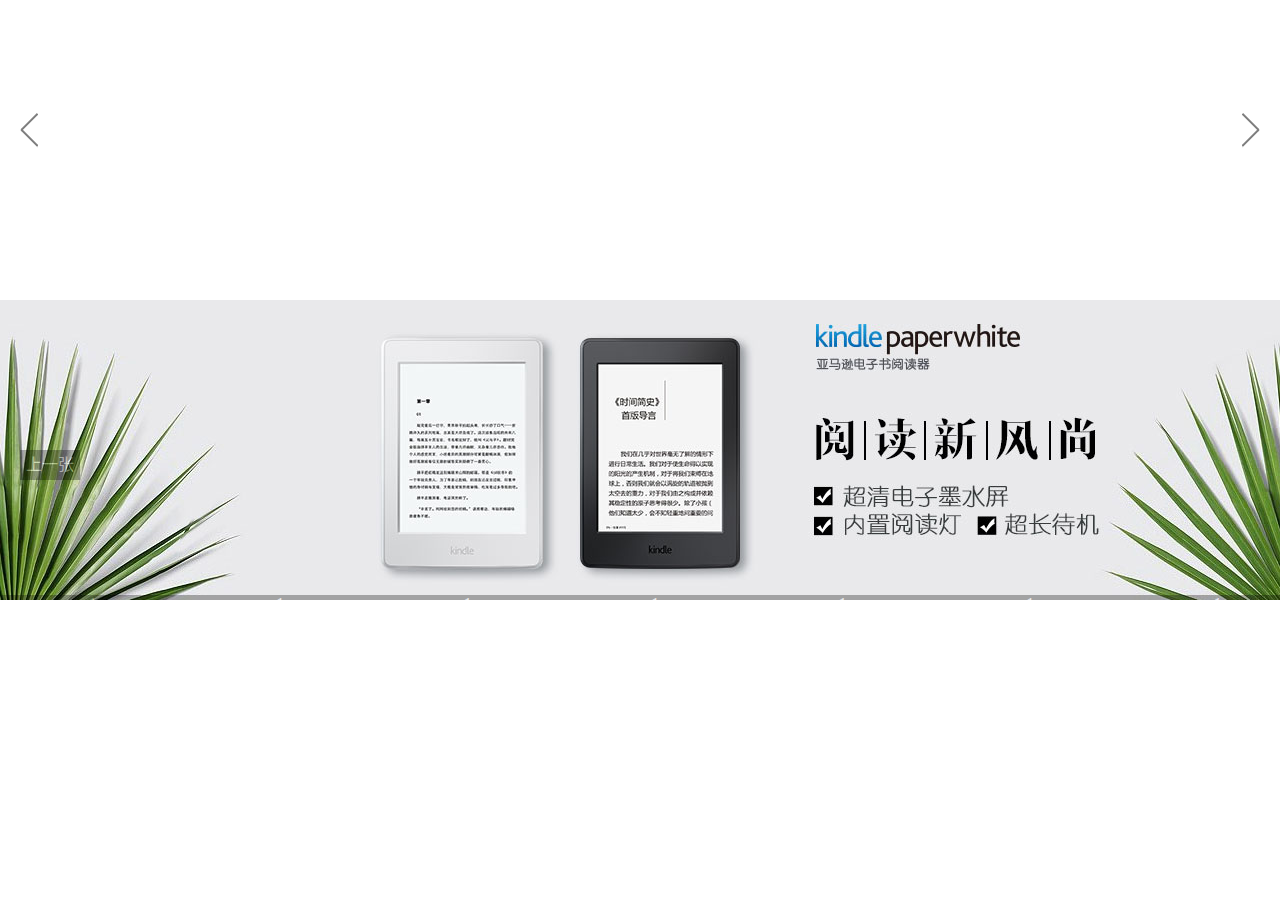
==== 02azmazon-AnimationJS/amazon.html @ 538550a1 "修改1" ====
<!DOCTYPE html>
<html lang="zh-CN">
<head>
	<meta charset="UTF-8">
	<title>Document</title>
</head>
<link rel="stylesheet" type="text/css" href="style.css">
<body>
	<div class="ShowContainer" id="ShowContainer">
		<!-- 图片区 -->
		<ul id="imgItems">
			<!--<li><a href=""></a></li> -->
		</ul>
		<!-- 文字区 -->
		<ul class="txtItems shorten" id="txtItems">
			<!-- <li title="[Kindle 电子书阅读器]阅读新风尚">
				<span>Kindle 电子书阅读器</span><span>阅读新风尚</span>
	 </li> -->
		</ul>
		<!-- 左箭头 -->
		<div class="arrow arrow-left" id="arrowPre"></div>
		<!-- 右箭头 -->
		<div class="arrow arrow-right" id="arrowNext"></div>
	</div>
	<div class="slider">
		<div id="images">
			<a href="#"class="displayImg"><img src="images/01.jpg" alt=""></a>
			<a href="#"class="hiddenImg"><img src="images/02.jpg" alt=""></a>
			<a href="#"class="hiddenImg"><img src="images/03.jpg" alt=""></a>
			<a href="#"class="hiddenImg"><img src="images/04.jpg" alt=""></a>
			<a href="#"class="hiddenImg"><img src="images/05.jpg" alt=""></a>
			<a href="#"class="hiddenImg"><img src="images/06.jpg" alt=""></a>
			<a href="#"class="hiddenImg"><img src="images/07.jpg" alt=""></a>
			<a href="#"class="hiddenImg"><img src="images/08.jpg" alt=""></a>
		</div>
		<p class="leftButton btn">上一张</p>
		<p class="rightButton btn">下一张</p>
		<ul class="yes">
				<li>
					<p>1</p>
					<p>2</p>
				</li>
				<li>
					<p>1</p>
					<p>2</p>
				</li>
				<li>
					<p>1</p>
					<p>2</p>
				</li>
				<li>
					<p>1</p>
					<p>2</p>
				</li>
				<li>
					<p>1</p>
					<p>2</p>
				</li>
				<li>
					<p>1</p>
					<p>2</p>
				</li>
				<li>
					<p>1</p>
					<p>2</p>
				</li>
				<li>
					<p>1</p>
					<p>2</p>
				</li>
			</ul>
	</div>
	
		
	
	
	<script src="js/test2.js"></script> 
</body>
</html>
---- 02azmazon-AnimationJS/style.css ----
html, body, div, dl, dt, dd, ul, ol, li, h1, h2, h3, h4, h5, h6, pre, code, form, fieldset, legend, input, textarea, p, blockquote, th, td, em, button {
    margin: 0;
    padding: 0;
}
ul{
    list-style: none;
}
.ShowContainer {
	max-width: 1500px;
    min-width: 1000px;
    height: 300px;
    margin: auto; 
    position: relative;    
}

.arrow{
	position: absolute;  
	top: 110px; 	  
    width: 19px;
    height: 40px;
    cursor: pointer;   
    background-repeat: no-repeat;
    background-position: center;
    z-index:2;  
}


.arrow-left{
      left:20px;
      background-image: url("images/arrowL.png");  
}

.arrow-right{ 	 
	right:20px;	
    background-image: url("images/arrowR.png");   
}

.pic{ 
    position: absolute;
    top:0;
    left:0;
    transition: opacity 1s linear;   
    z-index: 2;
    width: 100%;
    height: 100%;

}
.opacity0{opacity:0;}
.opacity1{opacity:1;}

.txtItems{    
    position: absolute;
    z-index:2; 
    left:0;
    cursor: pointer;
    color: #fff;
    width: 100%;
    overflow: hidden;
    transition: height 0.25s linear;
}

.shorten{
    bottom: 0px;
    height: 5px;
}

.heighten{
    bottom: 0px;
    height: 50px;
}

.txtItems:hover{
   bottom: 0px;
   height: 50px;
}

.txtItemsLi{
    text-align: center;
    width: 11.45%; 
    padding: 0.5%;
    margin-right: 0.05%;
    background-color:#333; 
    opacity: 0.5;   
    float: left;   
   transition: opacity 0.25s linear;

}
.txtItemsLi:hover{
    background-color: #FF8C00;
    opacity: 1;

}

.currentTxt{
    background-color: #FF8C00;
    opacity: 1;
}


.txtItemsLi span{
    display: block;
    text-align: center;
    font-weight: bold;
    overflow: hidden;
    text-overflow: ellipsis;
    white-space: nowrap;
}
#images{
    /* position: relative; */
    width: 100%;
}
#images>a{
    transition: opacity 1s linear;
    position: absolute;
    top: 0;
    left: 0;
}
.displayImg{
    /* display: block; */
    opacity: 1;
}
.hiddenImg{
    /* display: none; */
    opacity: 0;
}
img{
transition: opacity 1s linear;
opacity: 1;
width: 100%;
height: 300px;
}
.slider{
    width: 1500px;
    height: 300px;
    margin: 0 auto;
    position: relative;
    overflow: hidden;
}
.slider img{
    display: block;
}
.btn{
position: absolute;
top: 50%;
width: 60px;
height: 30px;
background-color: #000;
opacity: 0.3;
color:#fff;
cursor: pointer;
text-align: center;
line-height: 30px;
background-position: center;
}
.leftButton{
    left: 20px;
}
.rightButton{
    right: 20px;
}
.yes{
    width: 100%;
    background-color: #000;
    opacity: 0.3;
    height: 5px;
    position: absolute;
    left: 0;
    bottom: 0;
    display: flex;
    z-index: 5;
}
.yes:hover{
    height: 40px;
}
.yes li{
    width: 12.5%;
    background-color:rgb(0, 0, 0 );
    margin-right: 2px;
    color:#fff;
    text-align: center;
}
.yes li:hover{
    background-color: rgba(252, 164, 2, 0.829);
}
.yes:last-child{
    margin: 0;
}
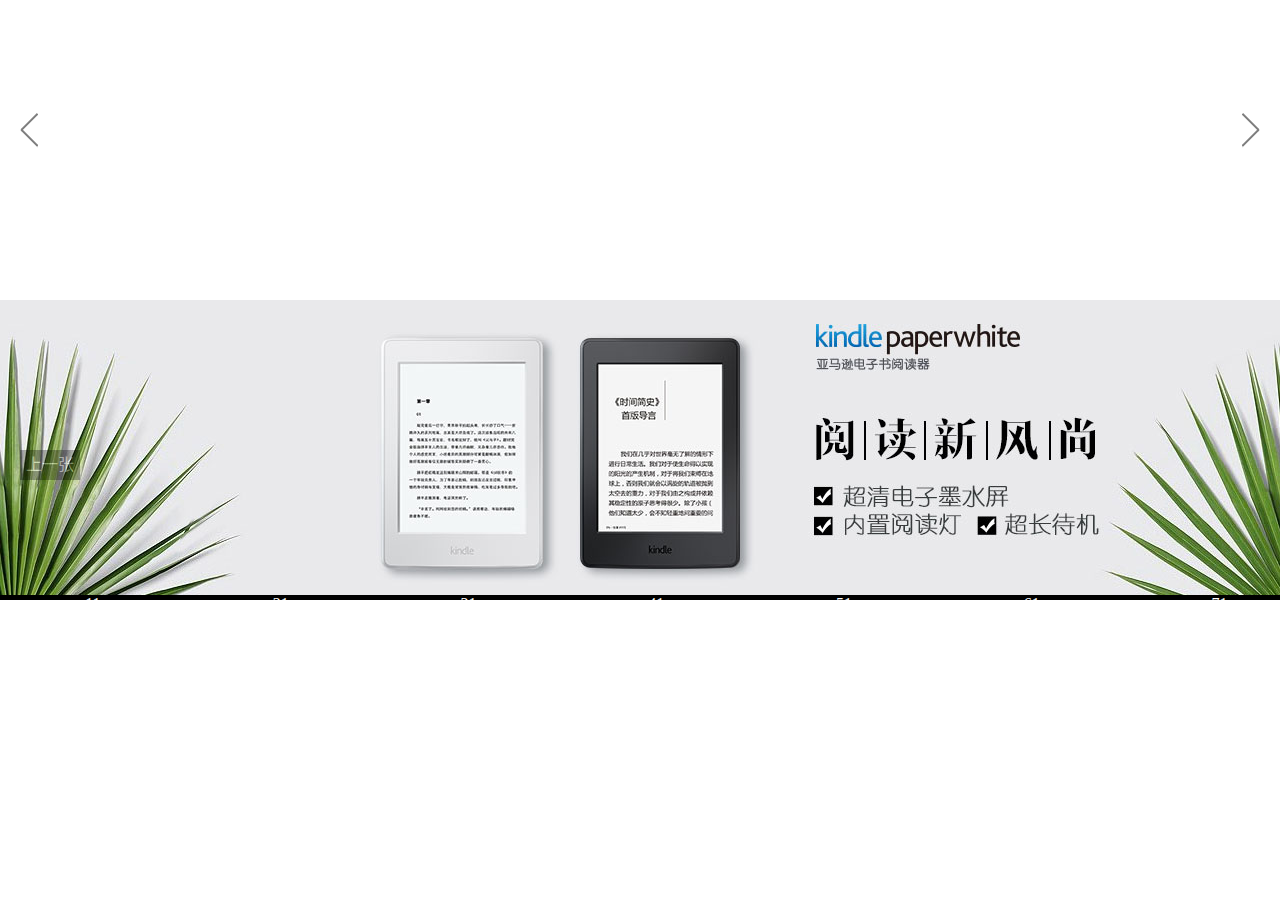
==== commit 776d909f: "4" ====
--- a/02azmazon-AnimationJS/amazon.html
+++ b/02azmazon-AnimationJS/amazon.html
@@ -36,37 +36,37 @@
 		<p class="leftButton btn">上一张</p>
 		<p class="rightButton btn">下一张</p>
 		<ul class="yes">
-				<li>
-					<p>1</p>
-					<p>2</p>
+				<li class="txtItem normalColor">
+					<p>11</p>
+					<p>12</p>
 				</li>
-				<li>
-					<p>1</p>
-					<p>2</p>
+				<li class="txtItem normalColor">
+					<p>21</p>
+					<p>22</p>
 				</li>
-				<li>
-					<p>1</p>
-					<p>2</p>
+				<li class="txtItem normalColor">
+					<p>31</p>
+					<p>32</p>
 				</li>
-				<li>
-					<p>1</p>
-					<p>2</p>
+				<li class="txtItem normalColor">
+					<p>41</p>
+					<p>42</p>
 				</li>
-				<li>
-					<p>1</p>
-					<p>2</p>
+				<li class="txtItem normalColor">
+					<p>51</p>
+					<p>52</p>
 				</li>
-				<li>
-					<p>1</p>
-					<p>2</p>
+				<li class="txtItem normalColor">
+					<p>61</p>
+					<p>62</p>
 				</li>
-				<li>
-					<p>1</p>
-					<p>2</p>
+				<li class="txtItem normalColor">
+					<p>71</p>
+					<p>72</p>
 				</li>
-				<li>
-					<p>1</p>
-					<p>2</p>
+				<li class="txtItem normalColor">
+					<p>81</p>
+					<p>82</p>
 				</li>
 			</ul>
 	</div>
--- a/02azmazon-AnimationJS/style.css
+++ b/02azmazon-AnimationJS/style.css
@@ -162,27 +162,30 @@
 .yes{
     width: 100%;
     background-color: #000;
-    opacity: 0.3;
+    /* opacity: 0.3; */
     height: 5px;
     position: absolute;
     left: 0;
     bottom: 0;
     display: flex;
     z-index: 5;
+    transition: height 0.1s linear 0s;
 }
 .yes:hover{
     height: 40px;
 }
-.yes li{
+.txtItem{
     width: 12.5%;
-    background-color:rgb(0, 0, 0 );
     margin-right: 2px;
     color:#fff;
     text-align: center;
 }
-.yes li:hover{
-    background-color: rgba(252, 164, 2, 0.829);
+.txtItem:hover,.heighlightColor{
+    background-color: rgba(252, 164, 2);
 }
-.yes:last-child{
+.txtItem:last-child{
     margin: 0;
 }
+ .normalColor{
+    background-color: rgba(0, 0, 0, 0.5);
+}
